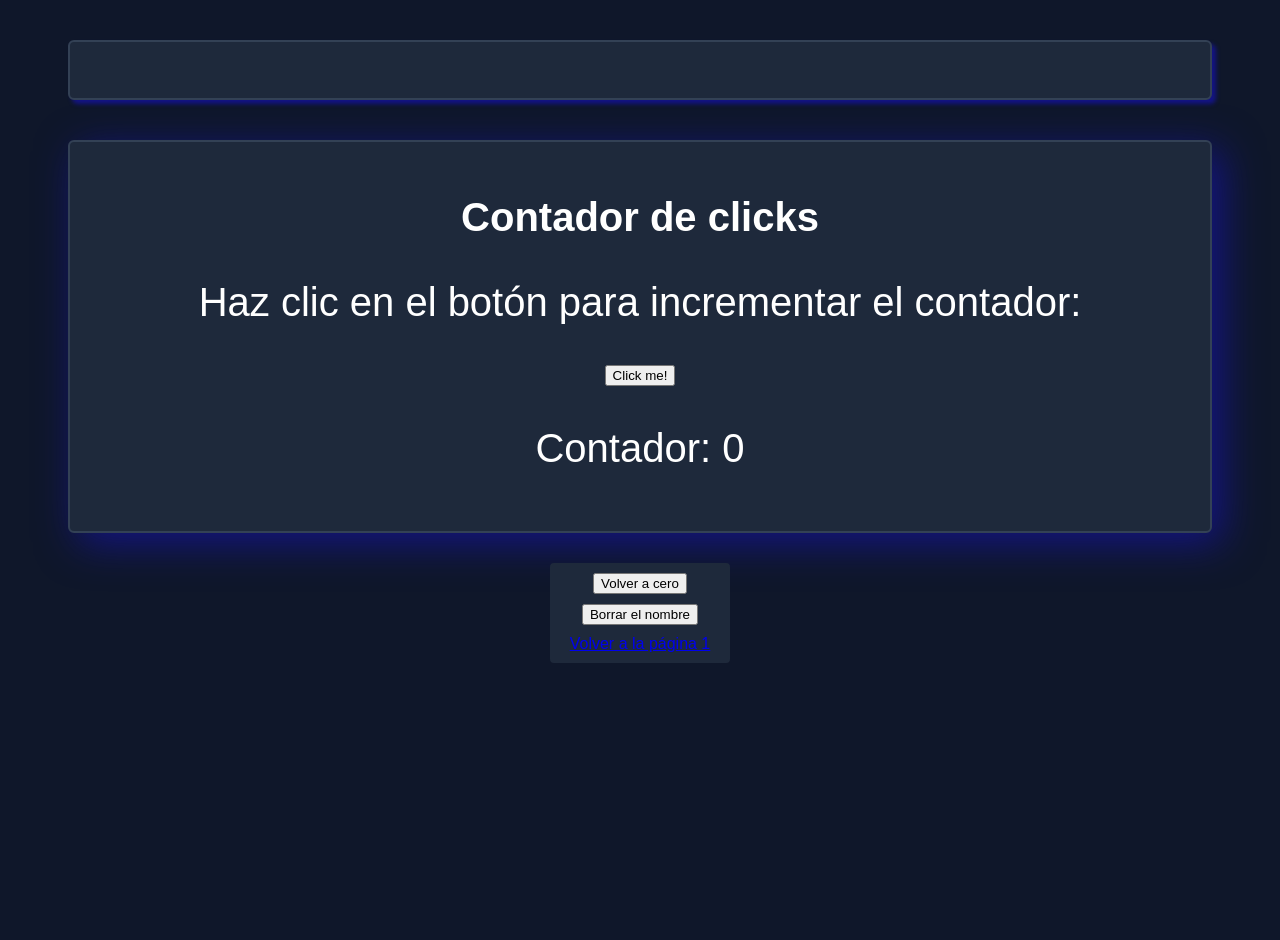
==== index2.html @ 0810c253 "Se han realizado cambios en los archivos index.html, index2.html, CSS/Style.css y  js/Script.js. Se " ====
<!DOCTYPE html>
<html lang="es">
<head>
    <meta charset="UTF-8">
    <meta name="viewport" content="width=device-width, initial-scale=1.0">
    <title>Document</title>
    <link rel="stylesheet" href="CSS/Style.css">
    <script src="JS/Script2.js" defer></script>

    <nav>
        <ul>
            <a id="saludo"href=""></a>
        </ul>
    </nav>
</head>
<body>
    <section>
        <h1>Contador de clicks</h1>
        <p>Haz clic en el botón para incrementar el contador:</p>
        <button onclick="incrementarContador()">Click me!</button>
        <p>Contador: <span id="contador">0</span></p>
    </section>

    <div id="buttons">
        <button onclick="resetContador()">Volver a cero</button>
        <button id="btn-borrar">Borrar el nombre</button> <a href="index.html">Volver a la página 1</a>
    </div>

</body>
</html>
---- CSS/Style.css ----
body {
    font-family: Arial, sans-serif;
    background-color: #0f172a;
    display: flex;
    flex-direction: column;
    justify-content: flex-start;
    align-items: center;
    min-height: 100vh;
    margin: 0;
    padding: 20px;
    overflow-y: auto;
}

section {
    background-color: #1e293b;
    margin: 20px auto;
    padding: 20px;
    border: 2px solid #334155;
    border-radius: 6px;
    box-shadow: 10px 10px 40px rgb(20, 20, 133);
    width: 100%;
    max-width: 1100px;
    color: aliceblue;
    align-items: center;
    text-align: center;
}

h1,p {
    color: #fff;
    font-size: 40px;
}

nav {
    background-color: #1e293b;
    margin: 20px auto;
    padding: 20px;
    border: 2px solid #334155;
    border-radius: 6px;
    box-shadow: 4px 4px 4px rgb(20, 20, 133);
    width: 100%;
    max-width: 1100px;
    color: rgb(251, 251, 252);
    align-items: center;
    text-align: right;
}

#buttons {
    background-color: #1e293b;
    color: #fff;
    border: none;
    padding: 10px 20px;
    margin: 10px;
    border-radius: 4px;
    cursor: pointer;
    font-size: 16px;
    text-align: center;
    display: flex;
    flex-direction: column;
    align-items: center;
    gap: 10px;
}

#btn-guardar {
    background-color: #1e293b;
    color: #fff;
    border: none;
    padding: 4px  20px;
    margin: 10px;
    border-radius: 4px;
    cursor: pointer;
    font-size: 16px;
}
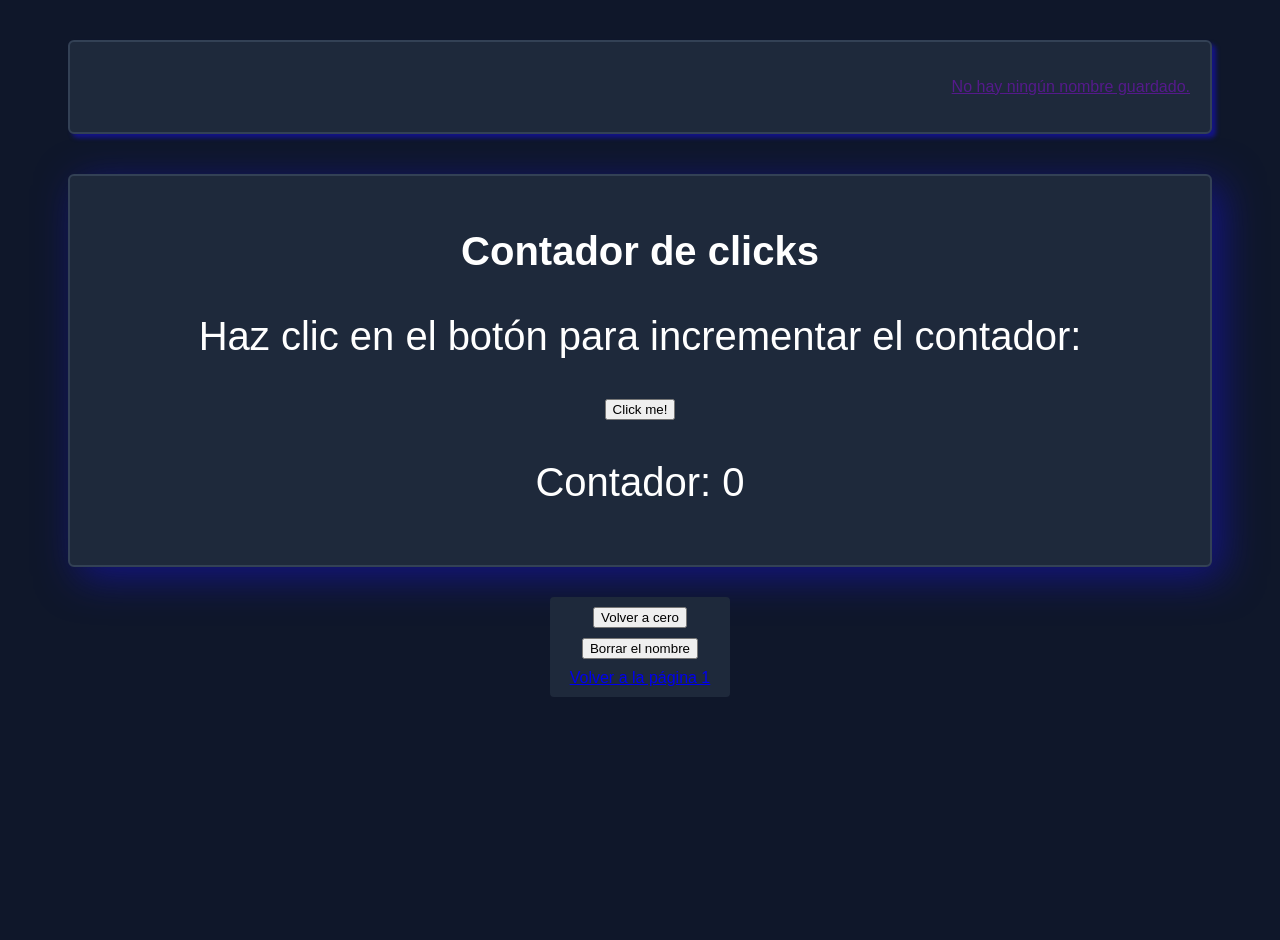
==== commit 25ef69cc: "corriencion de vinculos de los archivos scritp2.js." ====
--- a/index2.html
+++ b/index2.html
@@ -5,7 +5,7 @@
     <meta name="viewport" content="width=device-width, initial-scale=1.0">
     <title>Document</title>
     <link rel="stylesheet" href="CSS/Style.css">
-    <script src="JS/Script2.js" defer></script>
+    <script src="js/Script2.js" defer></script>
 
     <nav>
         <ul>
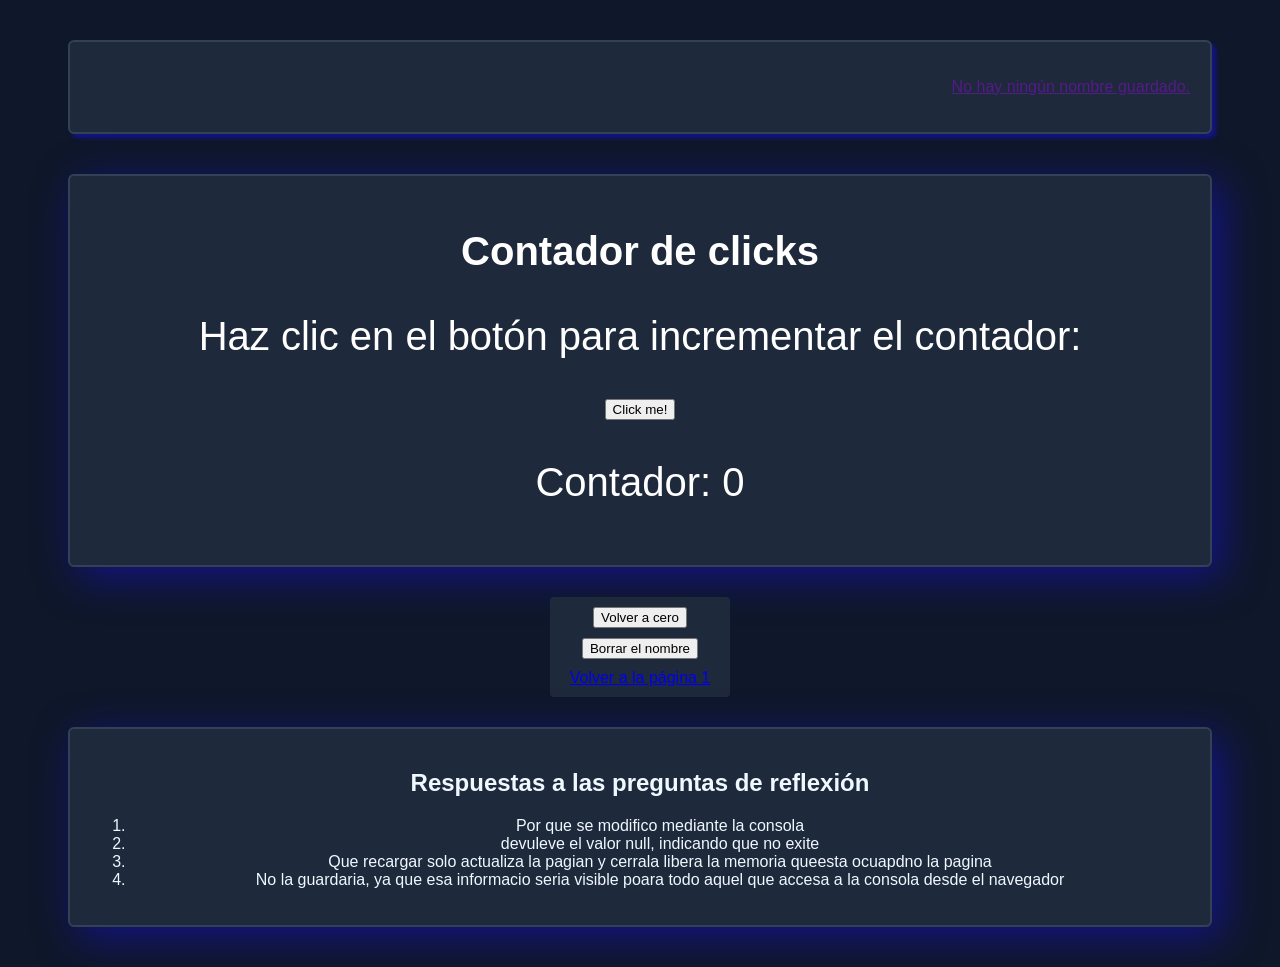
==== commit 966a8e86: "Se resuleven las preguntas" ====
--- a/index2.html
+++ b/index2.html
@@ -1,5 +1,6 @@
 <!DOCTYPE html>
 <html lang="es">
+
 <head>
     <meta charset="UTF-8">
     <meta name="viewport" content="width=device-width, initial-scale=1.0">
@@ -9,10 +10,11 @@
 
     <nav>
         <ul>
-            <a id="saludo"href=""></a>
+            <a id="saludo" href=""></a>
         </ul>
     </nav>
 </head>
+
 <body>
     <section>
         <h1>Contador de clicks</h1>
@@ -26,6 +28,19 @@
         <button id="btn-borrar">Borrar el nombre</button> <a href="index.html">Volver a la página 1</a>
     </div>
 
+    <section>
+        <h2>Respuestas a las preguntas de reflexión</h2>
+        <ol>
+            <li>Por que se modifico mediante la consola </li>
+            <li>devuleve el valor null, indicando que no exite</li>
+            <li>Que recargar solo  actualiza la pagian y cerrala libera la memoria 
+                queesta ocuapdno la pagina
+            </li>
+            <li>No la guardaria, ya que esa informacio seria visible poara todo aquel
+                que accesa a la consola desde el navegador</li>
+        </ol>
+    </section>
+
 </body>
-</html>
 
+</html>
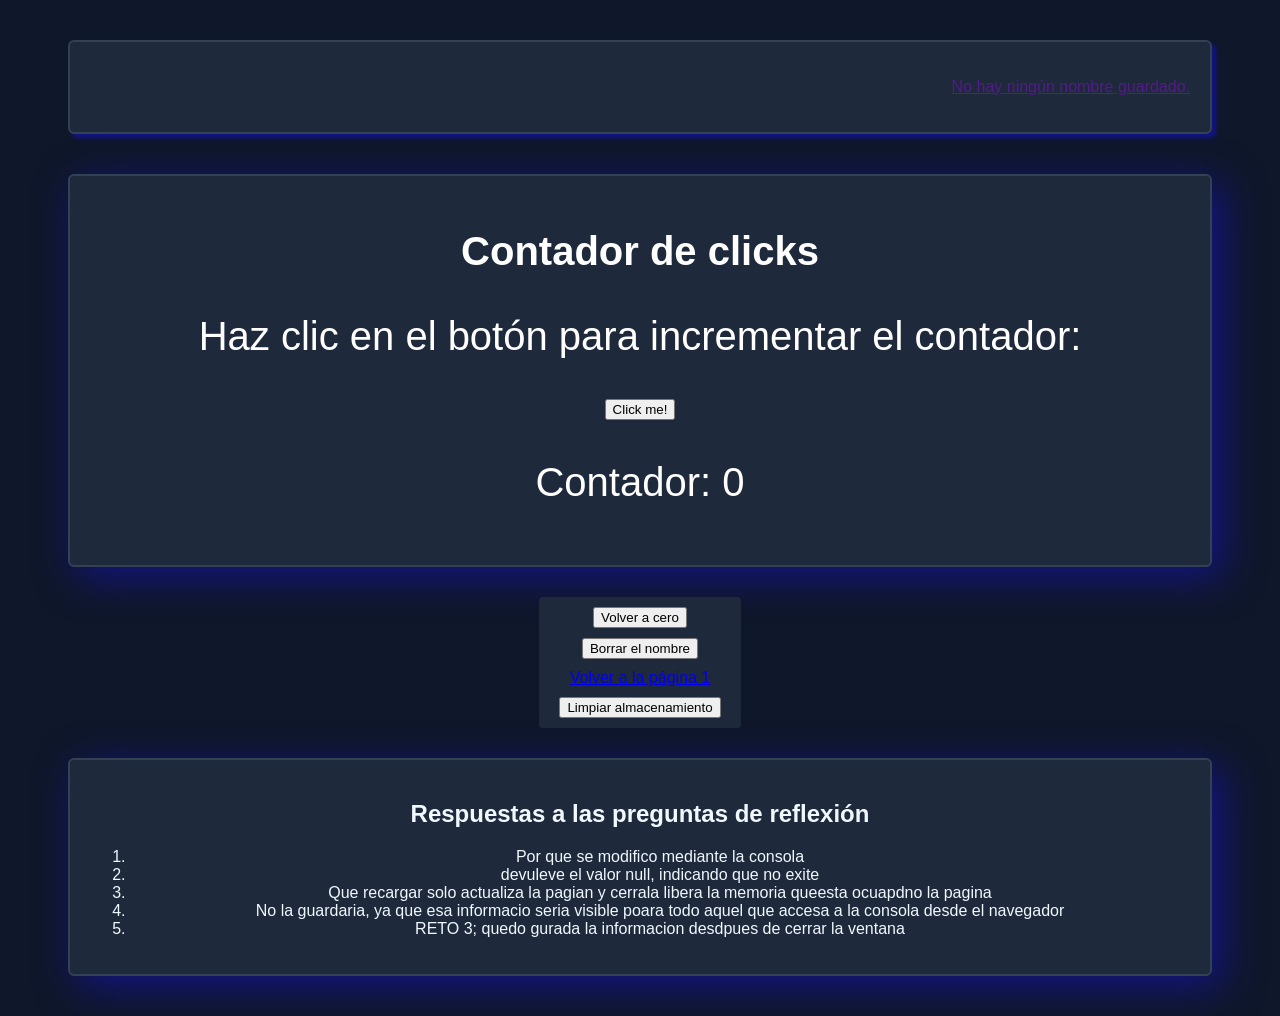
==== commit 39074f8f: "Se realizan cambios en los archivos .html y .js se hacen los retos" ====
--- a/index2.html
+++ b/index2.html
@@ -26,7 +26,9 @@
     <div id="buttons">
         <button onclick="resetContador()">Volver a cero</button>
         <button id="btn-borrar">Borrar el nombre</button> <a href="index.html">Volver a la página 1</a>
+        <button id= "clear" onclick="localStorage.clear()">Limpiar almacenamiento</button>
     </div>
+
 
     <section>
         <h2>Respuestas a las preguntas de reflexión</h2>
@@ -38,6 +40,7 @@
             </li>
             <li>No la guardaria, ya que esa informacio seria visible poara todo aquel
                 que accesa a la consola desde el navegador</li>
+            <li>RETO 3; quedo gurada la informacion desdpues de cerrar la ventana</li>
         </ol>
     </section>
 
